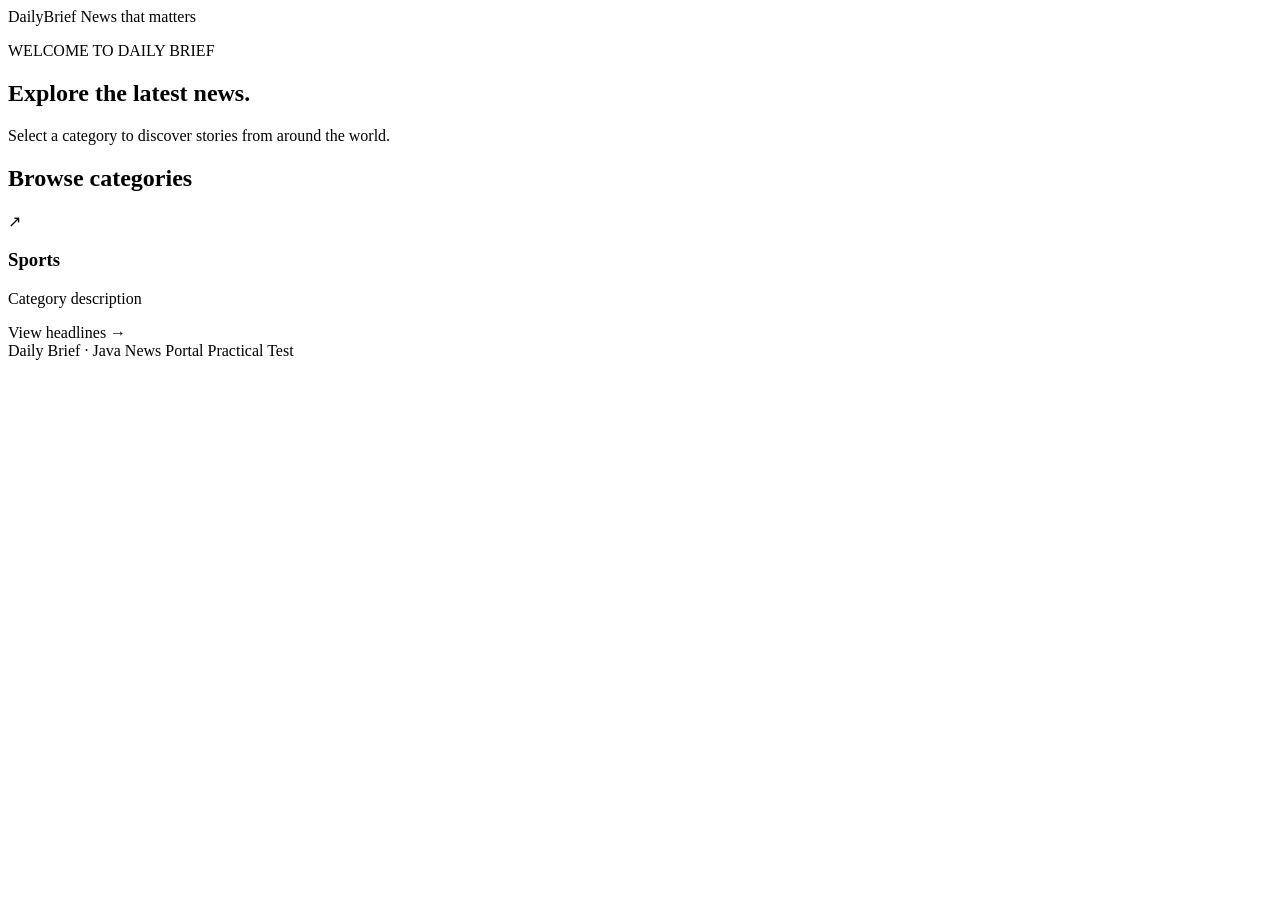
==== news-portal/src/main/resources/templates/index.html @ 24f94772 "Add Java assessment tasks and News Portal project" ====
<!DOCTYPE html>
<html lang="en" xmlns:th="http://www.thymeleaf.org">
<head>
    <meta charset="UTF-8">
    <meta name="viewport" content="width=device-width, initial-scale=1">
    <title>Daily Brief | News Portal</title>
    <link rel="stylesheet" th:href="@{/styles.css}">
</head>
<body>
<header class="topbar">
    <a class="brand" th:href="@{/}">Daily<span>Brief</span></a>
    <span class="tagline">News that matters</span>
</header>
<main class="container">
    <section class="hero">
        <p class="eyebrow">WELCOME TO DAILY BRIEF</p>
        <h1>Explore the latest news.</h1>
        <p>Select a category to discover stories from around the world.</p>
    </section>
    <h2>Browse categories</h2>
    <section class="category-grid">
        <a class="category-card" th:each="category : ${categories}"
           th:href="@{/category/{id}(id=${category.id})}">
            <span class="category-arrow">↗</span>
            <h3 th:text="${category.name}">Sports</h3>
            <p th:text="${category.description}">Category description</p>
            <span class="text-link">View headlines →</span>
        </a>
    </section>
</main>
<footer>Daily Brief · Java News Portal Practical Test</footer>
</body>
</html>
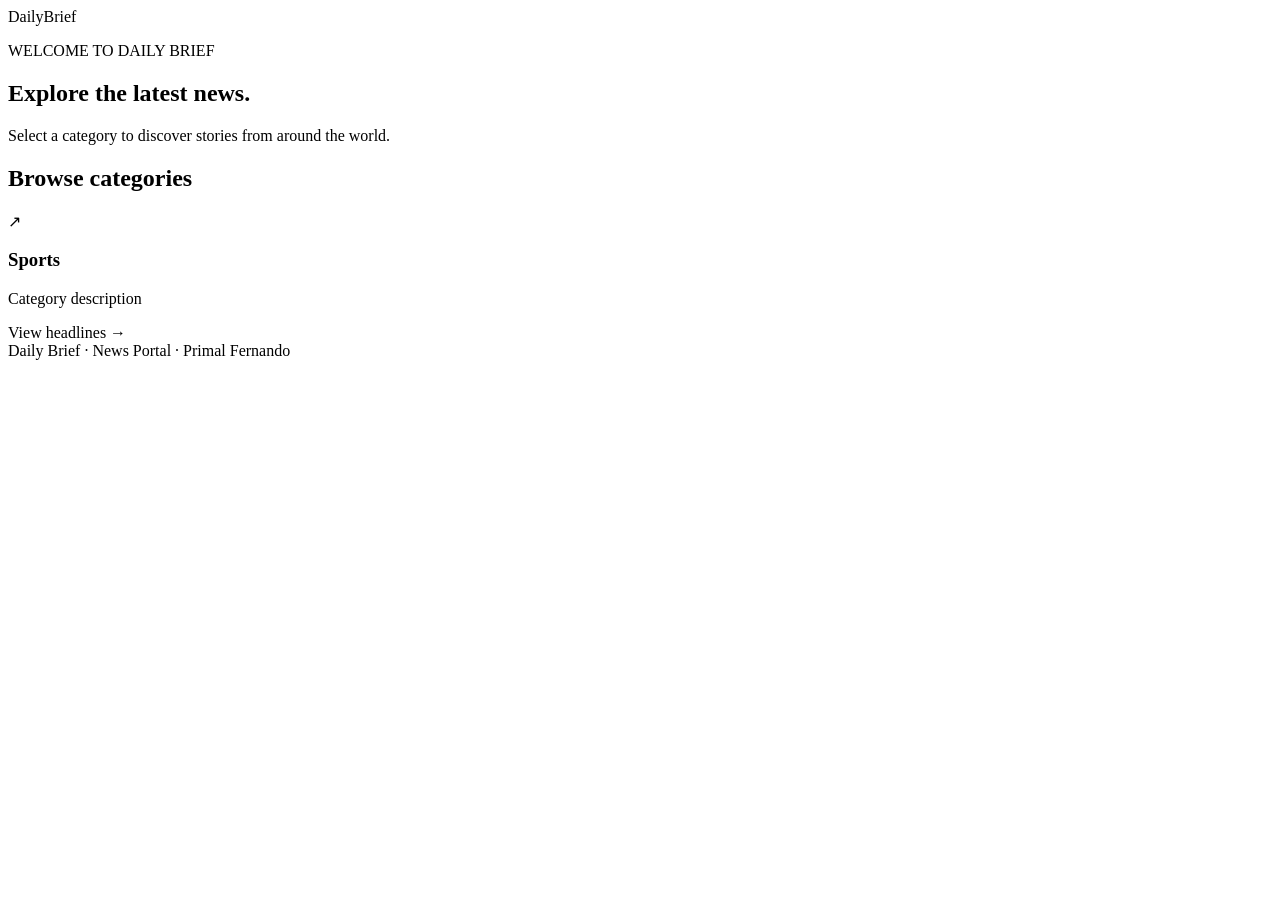
==== commit 1807cea3: "fix readme file" ====
--- a/news-portal/src/main/resources/templates/index.html
+++ b/news-portal/src/main/resources/templates/index.html
@@ -9,7 +9,7 @@
 <body>
 <header class="topbar">
     <a class="brand" th:href="@{/}">Daily<span>Brief</span></a>
-    <span class="tagline">News that matters</span>
+    <span class="tagline">  </span>
 </header>
 <main class="container">
     <section class="hero">
@@ -28,6 +28,6 @@
         </a>
     </section>
 </main>
-<footer>Daily Brief · Java News Portal Practical Test</footer>
+<footer>Daily Brief · News Portal · Primal Fernando </footer>
 </body>
 </html>
